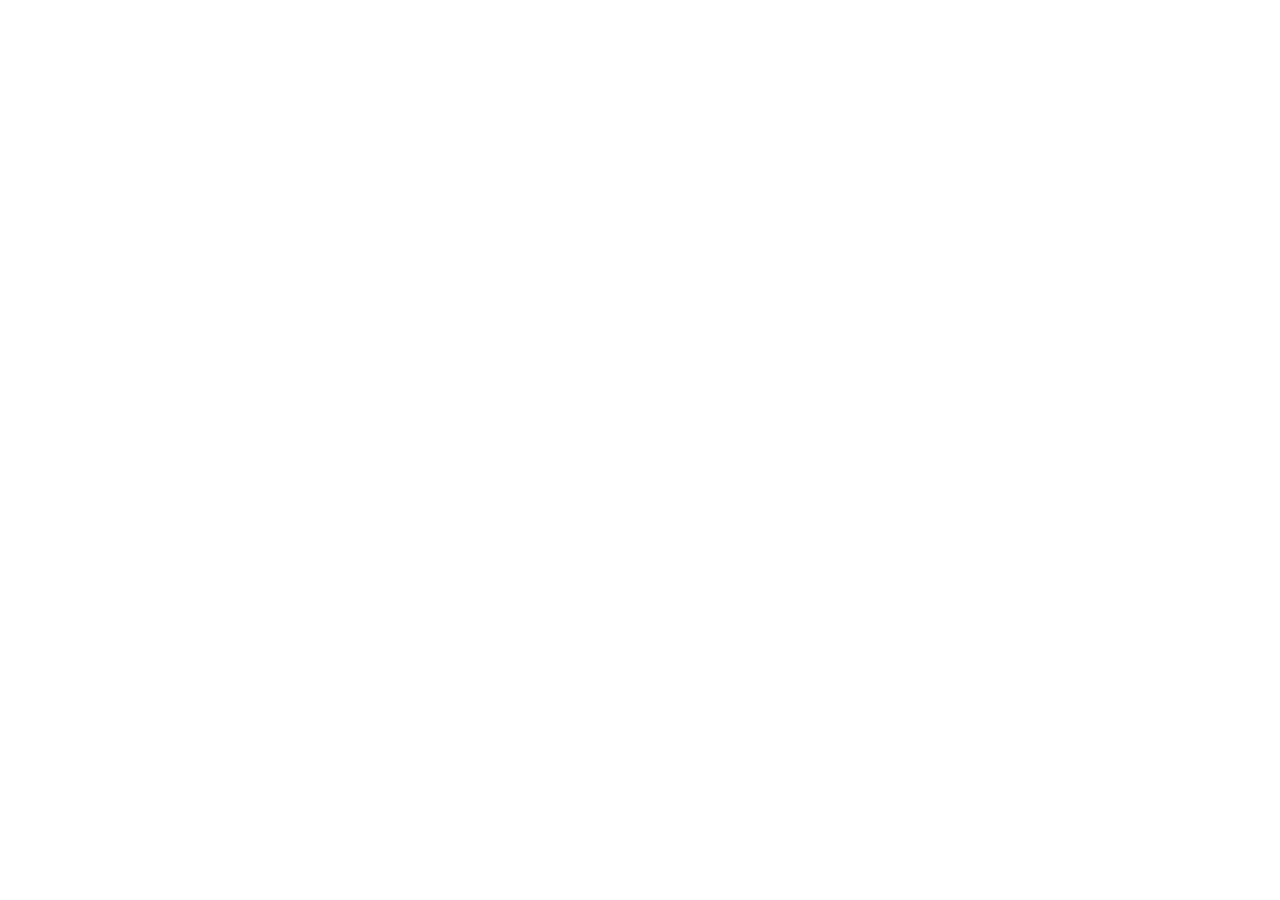
==== index.html @ 598972af "Create index.html" ====
<!DOCTYPE html>
<html lang="en">
<head>
  <meta charset="UTF-8">
  <meta name="viewport" content="width=device-width, initial-scale=1.0">
  <title>Build up Green</title>
</head>
<body>
  

  
</body>
</html>
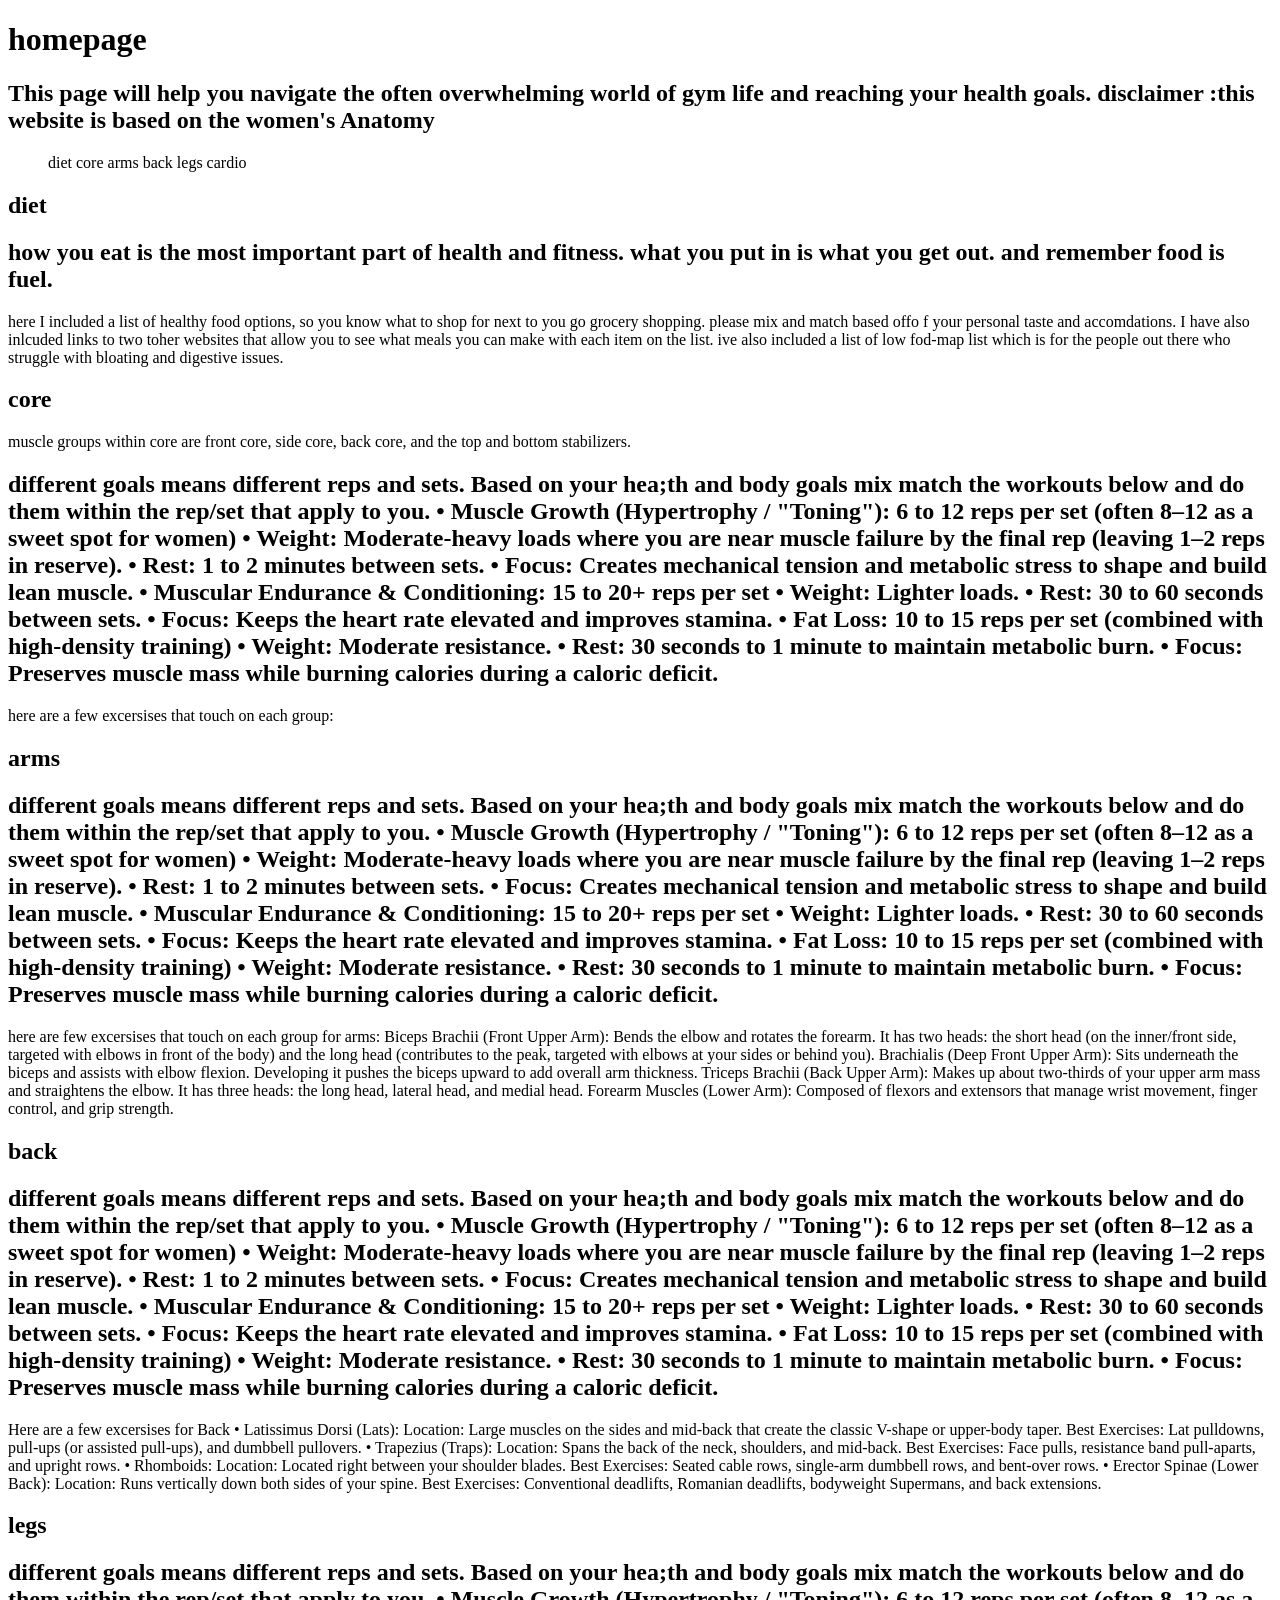
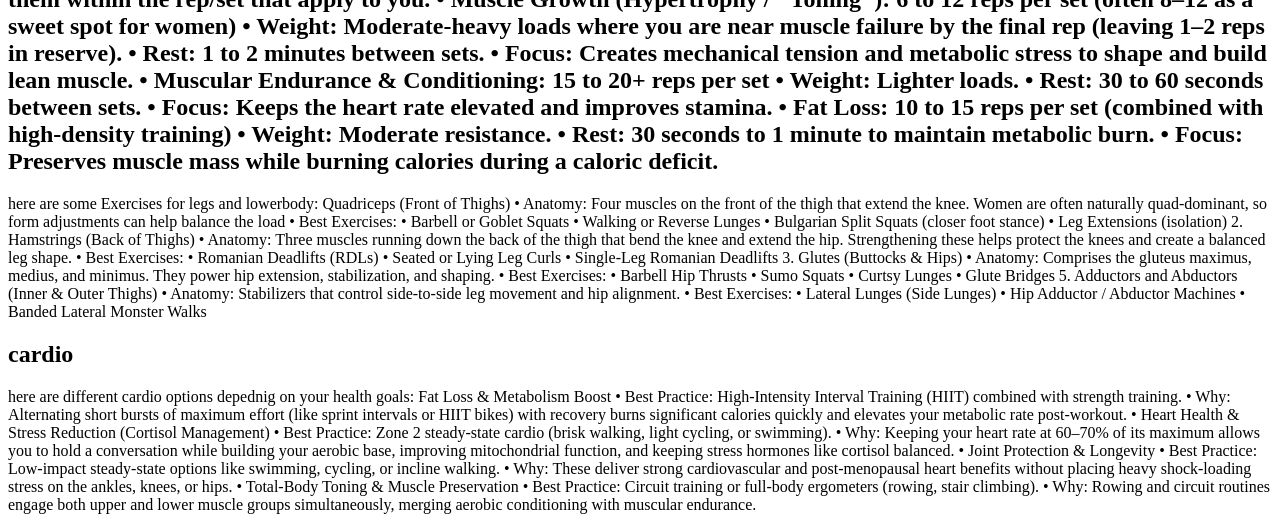
==== commit bcdd3186: "updates" ====
--- a/index.html
+++ b/index.html
@@ -3,11 +3,237 @@
 <head>
   <meta charset="UTF-8">
   <meta name="viewport" content="width=device-width, initial-scale=1.0">
-  <title>Build up Green</title>
+  <title>Luminescent build</title>
 </head>
+
 <body>
-  
-
-  
+  <div class="wrapper">
+
+    <header>
+      <h1>homepage</h1>
+    </header>
+
+    <h2>This page will help you navigate the often overwhelming world of gym life and reaching your health goals. disclaimer :this website is based on the women's Anatomy</h1>
+
+      <section class="workout">
+        <nav>
+          <!-- interactive pictures that take you to each page -->
+          <ul>
+            diet
+            core
+            arms
+            back
+            legs
+            cardio
+          </ul>
+        </nav>
+      </section>
+
+      <main>
+        <section class="meals">
+          <h1>diet</h1>
+
+          <h2>
+            how you eat is the most important part of health and fitness. what you put in is what you get out. and remember food is fuel.
+          </h2>
+
+          <p>here I included a list of healthy food options, so you know what to shop for next to you go grocery shopping. please mix and match based offo f your personal taste and accomdations. I have also inlcuded links to two toher websites that allow you to see what meals you can make with each item on the list. ive also included a list of low fod-map list which is for the people out there who struggle with bloating and digestive issues. </p>
+          <!-- link meal website -->
+          <!-- add image of low fod map foods -->
+        </section>
+
+<section>
+  <h1>core</h1>
+<p>
+  muscle groups within core are front core, side core, back core, and the top and bottom stabilizers. 
+  <h2>
+    different goals means different reps and sets. Based on your hea;th and body goals mix match the workouts below and do them within the rep/set that apply to you.
+    • Muscle Growth (Hypertrophy / "Toning"): 6 to 12 reps per set (often 8–12 as a sweet spot for women)
+      • Weight: Moderate-heavy loads where you are near muscle failure by the final rep (leaving 1–2 reps in reserve).
+      • Rest: 1 to 2 minutes between sets.
+      • Focus: Creates mechanical tension and metabolic stress to shape and build lean muscle.
+    
+    • Muscular Endurance & Conditioning: 15 to 20+ reps per set
+      • Weight: Lighter loads.
+      • Rest: 30 to 60 seconds between sets.
+      • Focus: Keeps the heart rate elevated and improves stamina.
+    
+    • Fat Loss: 10 to 15 reps per set (combined with high-density training)
+      • Weight: Moderate resistance.
+      • Rest: 30 seconds to 1 minute to maintain metabolic burn.
+      • Focus: Preserves muscle mass while burning calories during a caloric deficit.
+  </h2>
+
+
+  here are a few excersises that touch on each group:
+  <!-- video embeds of excersises  with description for each-->
+</p>
+</section>
+
+<section>
+  <h1>arms</h1>
+
+  <h2>
+    different goals means different reps and sets. Based on your hea;th and body goals mix match the workouts below and do them within the rep/set that apply to you.
+    • Muscle Growth (Hypertrophy / "Toning"): 6 to 12 reps per set (often 8–12 as a sweet spot for women)
+      • Weight: Moderate-heavy loads where you are near muscle failure by the final rep (leaving 1–2 reps in reserve).
+      • Rest: 1 to 2 minutes between sets.
+      • Focus: Creates mechanical tension and metabolic stress to shape and build lean muscle.
+    
+    • Muscular Endurance & Conditioning: 15 to 20+ reps per set
+      • Weight: Lighter loads.
+      • Rest: 30 to 60 seconds between sets.
+      • Focus: Keeps the heart rate elevated and improves stamina.
+    
+    • Fat Loss: 10 to 15 reps per set (combined with high-density training)
+      • Weight: Moderate resistance.
+      • Rest: 30 seconds to 1 minute to maintain metabolic burn.
+      • Focus: Preserves muscle mass while burning calories during a caloric deficit.
+  </h2>
+
+<p>
+  here are few excersises that touch on each group for arms:
+<!-- video embed for excersises -->
+   Biceps Brachii (Front Upper Arm): Bends the elbow and rotates the forearm. It has two heads: the short head (on the inner/front side, targeted with elbows in front of the body) and the long head (contributes to the peak, targeted with elbows at your sides or behind you).
+
+ Brachialis (Deep Front Upper Arm): Sits underneath the biceps and assists with elbow flexion. Developing it pushes the biceps upward to add overall arm thickness.
+
+ Triceps Brachii (Back Upper Arm): Makes up about two-thirds of your upper arm mass and straightens the elbow. It has three heads: the long head, lateral head, and medial head.
+
+ Forearm Muscles (Lower Arm): Composed of flexors and extensors that manage wrist movement, finger control, and grip strength.
+</p>
+</section>
+
+<section>
+  <h1>back</h1>
+
+  <h2>
+    different goals means different reps and sets. Based on your hea;th and body goals mix match the workouts below and do them within the rep/set that apply to you.
+    • Muscle Growth (Hypertrophy / "Toning"): 6 to 12 reps per set (often 8–12 as a sweet spot for women)
+      • Weight: Moderate-heavy loads where you are near muscle failure by the final rep (leaving 1–2 reps in reserve).
+      • Rest: 1 to 2 minutes between sets.
+      • Focus: Creates mechanical tension and metabolic stress to shape and build lean muscle.
+    
+    • Muscular Endurance & Conditioning: 15 to 20+ reps per set
+      • Weight: Lighter loads.
+      • Rest: 30 to 60 seconds between sets.
+      • Focus: Keeps the heart rate elevated and improves stamina.
+    
+    • Fat Loss: 10 to 15 reps per set (combined with high-density training)
+      • Weight: Moderate resistance.
+      • Rest: 30 seconds to 1 minute to maintain metabolic burn.
+      • Focus: Preserves muscle mass while burning calories during a caloric deficit.
+  </h2>
+
+<p>
+  Here are a few excersises for Back
+  <!-- video embed for excersises in back -->
+  • Latissimus Dorsi (Lats):
+	Location: Large muscles on the sides and mid-back that create the classic V-shape or upper-body taper.
+	Best Exercises: Lat pulldowns, pull-ups (or assisted pull-ups), and dumbbell pullovers.
+
+• Trapezius (Traps):
+	Location: Spans the back of the neck, shoulders, and mid-back.
+ Best Exercises: Face pulls, resistance band pull-aparts, and upright rows.
+
+• Rhomboids:
+	Location: Located right between your shoulder blades.
+	Best Exercises: Seated cable rows, single-arm dumbbell rows, and bent-over rows.
+
+• Erector Spinae (Lower Back):
+	 Location: Runs vertically down both sides of your spine.
+	Best Exercises: Conventional deadlifts, Romanian deadlifts, bodyweight Supermans, and back extensions.
+</p>
+</section>
+
+<section>
+  <h1>legs</h1>
+
+  <h2>
+    different goals means different reps and sets. Based on your hea;th and body goals mix match the workouts below and do them within the rep/set that apply to you.
+    • Muscle Growth (Hypertrophy / "Toning"): 6 to 12 reps per set (often 8–12 as a sweet spot for women)
+      • Weight: Moderate-heavy loads where you are near muscle failure by the final rep (leaving 1–2 reps in reserve).
+      • Rest: 1 to 2 minutes between sets.
+      • Focus: Creates mechanical tension and metabolic stress to shape and build lean muscle.
+    
+    • Muscular Endurance & Conditioning: 15 to 20+ reps per set
+      • Weight: Lighter loads.
+      • Rest: 30 to 60 seconds between sets.
+      • Focus: Keeps the heart rate elevated and improves stamina.
+    
+    • Fat Loss: 10 to 15 reps per set (combined with high-density training)
+      • Weight: Moderate resistance.
+      • Rest: 30 seconds to 1 minute to maintain metabolic burn.
+      • Focus: Preserves muscle mass while burning calories during a caloric deficit.
+  </h2>
+
+  <p>
+    here are some Exercises for legs and lowerbody:
+    <!-- video embed for lowerbody -->
+Quadriceps (Front of Thighs)
+
+• Anatomy: Four muscles on the front of the thigh that extend the knee. Women are often naturally quad-dominant, so form adjustments can help balance the load
+• Best Exercises:
+	• Barbell or Goblet Squats
+	• Walking or Reverse Lunges
+	• Bulgarian Split Squats (closer foot stance)
+	• Leg Extensions (isolation)
+
+2. Hamstrings (Back of Thighs)
+
+• Anatomy: Three muscles running down the back of the thigh that bend the knee and extend the hip. Strengthening these helps protect the knees and create a balanced leg shape.
+• Best Exercises:
+	• Romanian Deadlifts (RDLs)
+	• Seated or Lying Leg Curls
+	• Single-Leg Romanian Deadlifts
+
+3. Glutes (Buttocks & Hips)
+
+• Anatomy: Comprises the gluteus maximus, medius, and minimus. They power hip extension, stabilization, and shaping.
+• Best Exercises:
+	• Barbell Hip Thrusts
+	• Sumo Squats
+	• Curtsy Lunges
+	• Glute Bridges
+
+5. Adductors and Abductors (Inner & Outer Thighs)
+
+• Anatomy: Stabilizers that control side-to-side leg movement and hip alignment.
+• Best Exercises:
+	• Lateral Lunges (Side Lunges)
+	• Hip Adductor / Abductor Machines
+	• Banded Lateral Monster Walks
+  </p>
+</section>
+
+<section>
+  <h1>cardio</h1>
+  <p>
+    here are different cardio options depednig on your health goals:
+  Fat Loss & Metabolism Boost
+	• Best Practice: High-Intensity Interval Training (HIIT) combined with strength training.
+	• Why: Alternating short bursts of maximum effort (like sprint intervals or HIIT bikes) with recovery burns significant calories quickly and elevates your metabolic rate post-workout.
+
+• Heart Health & Stress Reduction (Cortisol Management)
+	• Best Practice: Zone 2 steady-state cardio (brisk walking, light cycling, or swimming).
+	• Why: Keeping your heart rate at 60–70% of its maximum allows you to hold a conversation while building your aerobic base, improving mitochondrial function, and keeping stress hormones like cortisol balanced.
+
+• Joint Protection & Longevity
+	• Best Practice: Low-impact steady-state options like swimming, cycling, or incline walking.
+	• Why: These deliver strong cardiovascular and post-menopausal heart benefits without placing heavy shock-loading stress on the ankles, knees, or hips.
+
+• Total-Body Toning & Muscle Preservation
+	• Best Practice: Circuit training or full-body ergometers (rowing, stair climbing).
+	• Why: Rowing and circuit routines engage both upper and lower muscle groups simultaneously, merging aerobic conditioning with muscular endurance.
+  </p>
+</section>
+
+      </main>
+      <footer>
+
+      </footer>
+
+  </div>
+
 </body>
 </html>
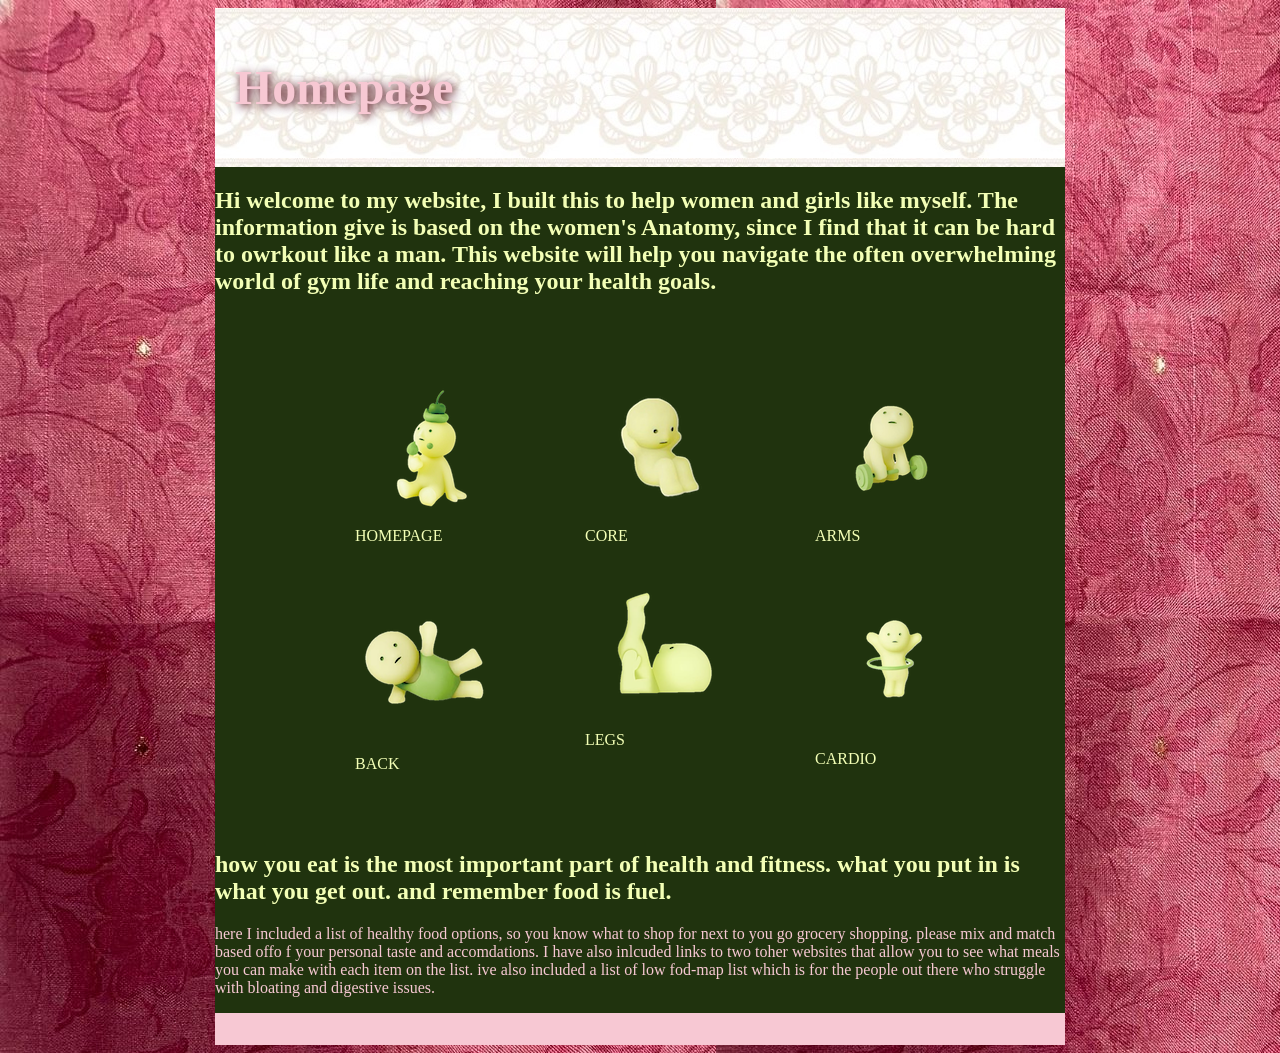
==== commit daa63a09: "update" ====
--- a/index.html
+++ b/index.html
@@ -4,35 +4,61 @@
   <meta charset="UTF-8">
   <meta name="viewport" content="width=device-width, initial-scale=1.0">
   <title>Luminescent build</title>
+  <link rel="stylesheet" href="main.css">
 </head>
 
 <body>
   <div class="wrapper">
 
     <header>
-      <h1>homepage</h1>
+      <h1>Homepage</h1>
     </header>
 
-    <h2>This page will help you navigate the often overwhelming world of gym life and reaching your health goals. disclaimer :this website is based on the women's Anatomy</h1>
+    <h2>
+      Hi welcome to my website, I built this to help women and girls like myself. The information give is based on the women's Anatomy, since I find that it can be hard to owrkout like a man. This website will help you navigate the often overwhelming world of gym life and reaching your health goals.
+    </h2>
 
-      <section class="workout">
-        <nav>
+      <section>
+        <nav class="navbar">
           <!-- interactive pictures that take you to each page -->
-          <ul>
-            diet
-            core
-            arms
-            back
-            legs
-            cardio
-          </ul>
+          <figure>
+            <ul>
+              <a href="homepage.html" class="homepage-sm">
+                <img src="diet smiski.png" alt="little green guy with cherry on head">
+                <figcaption>homepage</figcaption>
+              </a>
+
+              <a href="core.html" class="core-sm">
+                <img src="core2 smiski.png" alt="little green guy doing a situp">
+                <figcaption>core</figcaption>
+              </a>
+
+              <a href="arms.html" class="arm-sm">
+                <img src="arms smiski.png" alt="little green guy lifting a bar weight">
+                <figcaption>arms</figcaption>
+              </a></li>
+
+              <a href="back.html" class="back-sm">
+                  <img src="back smiski.png" alt="little green guy in aerobic suit">
+                  <figcaption>Back</figcaption>
+                </a>
+
+              <a href="legs.html" class="leg-sm">
+                  <img src="legs smiski.png" alt="little green guy doing with legs in air">
+                  <figcaption>legs</figcaption>
+                </a>
+
+              <a href="cardio.html" class="car-sm">
+                  <img src="cardio smiski.png" alt="little green guy hoolahooping">
+                  <figcaption>cardio</figcaption>
+                </a>
+            </ul>
+          </figure>
         </nav>
       </section>
 
       <main>
         <section class="meals">
-          <h1>diet</h1>
-
           <h2>
             how you eat is the most important part of health and fitness. what you put in is what you get out. and remember food is fuel.
           </h2>
@@ -41,192 +67,6 @@
           <!-- link meal website -->
           <!-- add image of low fod map foods -->
         </section>
-
-<section>
-  <h1>core</h1>
-<p>
-  muscle groups within core are front core, side core, back core, and the top and bottom stabilizers. 
-  <h2>
-    different goals means different reps and sets. Based on your hea;th and body goals mix match the workouts below and do them within the rep/set that apply to you.
-    • Muscle Growth (Hypertrophy / "Toning"): 6 to 12 reps per set (often 8–12 as a sweet spot for women)
-      • Weight: Moderate-heavy loads where you are near muscle failure by the final rep (leaving 1–2 reps in reserve).
-      • Rest: 1 to 2 minutes between sets.
-      • Focus: Creates mechanical tension and metabolic stress to shape and build lean muscle.
-    
-    • Muscular Endurance & Conditioning: 15 to 20+ reps per set
-      • Weight: Lighter loads.
-      • Rest: 30 to 60 seconds between sets.
-      • Focus: Keeps the heart rate elevated and improves stamina.
-    
-    • Fat Loss: 10 to 15 reps per set (combined with high-density training)
-      • Weight: Moderate resistance.
-      • Rest: 30 seconds to 1 minute to maintain metabolic burn.
-      • Focus: Preserves muscle mass while burning calories during a caloric deficit.
-  </h2>
-
-
-  here are a few excersises that touch on each group:
-  <!-- video embeds of excersises  with description for each-->
-</p>
-</section>
-
-<section>
-  <h1>arms</h1>
-
-  <h2>
-    different goals means different reps and sets. Based on your hea;th and body goals mix match the workouts below and do them within the rep/set that apply to you.
-    • Muscle Growth (Hypertrophy / "Toning"): 6 to 12 reps per set (often 8–12 as a sweet spot for women)
-      • Weight: Moderate-heavy loads where you are near muscle failure by the final rep (leaving 1–2 reps in reserve).
-      • Rest: 1 to 2 minutes between sets.
-      • Focus: Creates mechanical tension and metabolic stress to shape and build lean muscle.
-    
-    • Muscular Endurance & Conditioning: 15 to 20+ reps per set
-      • Weight: Lighter loads.
-      • Rest: 30 to 60 seconds between sets.
-      • Focus: Keeps the heart rate elevated and improves stamina.
-    
-    • Fat Loss: 10 to 15 reps per set (combined with high-density training)
-      • Weight: Moderate resistance.
-      • Rest: 30 seconds to 1 minute to maintain metabolic burn.
-      • Focus: Preserves muscle mass while burning calories during a caloric deficit.
-  </h2>
-
-<p>
-  here are few excersises that touch on each group for arms:
-<!-- video embed for excersises -->
-   Biceps Brachii (Front Upper Arm): Bends the elbow and rotates the forearm. It has two heads: the short head (on the inner/front side, targeted with elbows in front of the body) and the long head (contributes to the peak, targeted with elbows at your sides or behind you).
-
- Brachialis (Deep Front Upper Arm): Sits underneath the biceps and assists with elbow flexion. Developing it pushes the biceps upward to add overall arm thickness.
-
- Triceps Brachii (Back Upper Arm): Makes up about two-thirds of your upper arm mass and straightens the elbow. It has three heads: the long head, lateral head, and medial head.
-
- Forearm Muscles (Lower Arm): Composed of flexors and extensors that manage wrist movement, finger control, and grip strength.
-</p>
-</section>
-
-<section>
-  <h1>back</h1>
-
-  <h2>
-    different goals means different reps and sets. Based on your hea;th and body goals mix match the workouts below and do them within the rep/set that apply to you.
-    • Muscle Growth (Hypertrophy / "Toning"): 6 to 12 reps per set (often 8–12 as a sweet spot for women)
-      • Weight: Moderate-heavy loads where you are near muscle failure by the final rep (leaving 1–2 reps in reserve).
-      • Rest: 1 to 2 minutes between sets.
-      • Focus: Creates mechanical tension and metabolic stress to shape and build lean muscle.
-    
-    • Muscular Endurance & Conditioning: 15 to 20+ reps per set
-      • Weight: Lighter loads.
-      • Rest: 30 to 60 seconds between sets.
-      • Focus: Keeps the heart rate elevated and improves stamina.
-    
-    • Fat Loss: 10 to 15 reps per set (combined with high-density training)
-      • Weight: Moderate resistance.
-      • Rest: 30 seconds to 1 minute to maintain metabolic burn.
-      • Focus: Preserves muscle mass while burning calories during a caloric deficit.
-  </h2>
-
-<p>
-  Here are a few excersises for Back
-  <!-- video embed for excersises in back -->
-  • Latissimus Dorsi (Lats):
-	Location: Large muscles on the sides and mid-back that create the classic V-shape or upper-body taper.
-	Best Exercises: Lat pulldowns, pull-ups (or assisted pull-ups), and dumbbell pullovers.
-
-• Trapezius (Traps):
-	Location: Spans the back of the neck, shoulders, and mid-back.
- Best Exercises: Face pulls, resistance band pull-aparts, and upright rows.
-
-• Rhomboids:
-	Location: Located right between your shoulder blades.
-	Best Exercises: Seated cable rows, single-arm dumbbell rows, and bent-over rows.
-
-• Erector Spinae (Lower Back):
-	 Location: Runs vertically down both sides of your spine.
-	Best Exercises: Conventional deadlifts, Romanian deadlifts, bodyweight Supermans, and back extensions.
-</p>
-</section>
-
-<section>
-  <h1>legs</h1>
-
-  <h2>
-    different goals means different reps and sets. Based on your hea;th and body goals mix match the workouts below and do them within the rep/set that apply to you.
-    • Muscle Growth (Hypertrophy / "Toning"): 6 to 12 reps per set (often 8–12 as a sweet spot for women)
-      • Weight: Moderate-heavy loads where you are near muscle failure by the final rep (leaving 1–2 reps in reserve).
-      • Rest: 1 to 2 minutes between sets.
-      • Focus: Creates mechanical tension and metabolic stress to shape and build lean muscle.
-    
-    • Muscular Endurance & Conditioning: 15 to 20+ reps per set
-      • Weight: Lighter loads.
-      • Rest: 30 to 60 seconds between sets.
-      • Focus: Keeps the heart rate elevated and improves stamina.
-    
-    • Fat Loss: 10 to 15 reps per set (combined with high-density training)
-      • Weight: Moderate resistance.
-      • Rest: 30 seconds to 1 minute to maintain metabolic burn.
-      • Focus: Preserves muscle mass while burning calories during a caloric deficit.
-  </h2>
-
-  <p>
-    here are some Exercises for legs and lowerbody:
-    <!-- video embed for lowerbody -->
-Quadriceps (Front of Thighs)
-
-• Anatomy: Four muscles on the front of the thigh that extend the knee. Women are often naturally quad-dominant, so form adjustments can help balance the load
-• Best Exercises:
-	• Barbell or Goblet Squats
-	• Walking or Reverse Lunges
-	• Bulgarian Split Squats (closer foot stance)
-	• Leg Extensions (isolation)
-
-2. Hamstrings (Back of Thighs)
-
-• Anatomy: Three muscles running down the back of the thigh that bend the knee and extend the hip. Strengthening these helps protect the knees and create a balanced leg shape.
-• Best Exercises:
-	• Romanian Deadlifts (RDLs)
-	• Seated or Lying Leg Curls
-	• Single-Leg Romanian Deadlifts
-
-3. Glutes (Buttocks & Hips)
-
-• Anatomy: Comprises the gluteus maximus, medius, and minimus. They power hip extension, stabilization, and shaping.
-• Best Exercises:
-	• Barbell Hip Thrusts
-	• Sumo Squats
-	• Curtsy Lunges
-	• Glute Bridges
-
-5. Adductors and Abductors (Inner & Outer Thighs)
-
-• Anatomy: Stabilizers that control side-to-side leg movement and hip alignment.
-• Best Exercises:
-	• Lateral Lunges (Side Lunges)
-	• Hip Adductor / Abductor Machines
-	• Banded Lateral Monster Walks
-  </p>
-</section>
-
-<section>
-  <h1>cardio</h1>
-  <p>
-    here are different cardio options depednig on your health goals:
-  Fat Loss & Metabolism Boost
-	• Best Practice: High-Intensity Interval Training (HIIT) combined with strength training.
-	• Why: Alternating short bursts of maximum effort (like sprint intervals or HIIT bikes) with recovery burns significant calories quickly and elevates your metabolic rate post-workout.
-
-• Heart Health & Stress Reduction (Cortisol Management)
-	• Best Practice: Zone 2 steady-state cardio (brisk walking, light cycling, or swimming).
-	• Why: Keeping your heart rate at 60–70% of its maximum allows you to hold a conversation while building your aerobic base, improving mitochondrial function, and keeping stress hormones like cortisol balanced.
-
-• Joint Protection & Longevity
-	• Best Practice: Low-impact steady-state options like swimming, cycling, or incline walking.
-	• Why: These deliver strong cardiovascular and post-menopausal heart benefits without placing heavy shock-loading stress on the ankles, knees, or hips.
-
-• Total-Body Toning & Muscle Preservation
-	• Best Practice: Circuit training or full-body ergometers (rowing, stair climbing).
-	• Why: Rowing and circuit routines engage both upper and lower muscle groups simultaneously, merging aerobic conditioning with muscular endurance.
-  </p>
-</section>
 
       </main>
       <footer>
--- a/main.css
+++ b/main.css
@@ -0,0 +1,76 @@
+body{
+  font-family: "Playfair Display", serif;
+  font-optical-sizing: auto;
+  font-weight: 20%;
+  font-style: normal;
+  background-color: #f3ffb6;
+  background-image: url(backpage.jpg);
+}
+
+p{
+color: #f7c8d3;
+}
+
+h2{
+  color: #f3ffb6;
+}
+
+.wrapper{
+  background-color: #20330e;
+ max-width: 850px;
+ margin: 0 auto;
+
+}
+header{
+  background-image: url(header2.jpg);
+  padding: 20px;
+  text-align: center;
+  display: flex;
+}
+
+header h1 {
+  font-size: 300%;
+  color: #f7c8d3;
+  text-shadow: 2px 2px 10px #4e0714;
+  
+}
+
+.navbar{
+  display: flex;
+ justify-content: space-between;
+  padding: 10px 20px;
+  text-transform: uppercase; 
+}
+
+nav ul{
+  display: flex;
+  justify-content: space-around;
+  flex-wrap: wrap;
+}
+
+nav a {
+  color: #f3ffb6;
+  text-decoration: none;
+  padding: 1rem 1rem;
+  
+}
+
+nav a:hover {
+  color: #6f1f3b;
+  border-radius: 2rem;
+  text-shadow:0 0 5px #f3ffb6;
+  background-color: #f7c8d3;
+}
+
+img{
+  max-width: 100%;
+}
+
+footer{
+  background-color: #f7c8d3;
+  padding: 1em;
+}
+
+li{
+  color: #f7c8d3;
+}
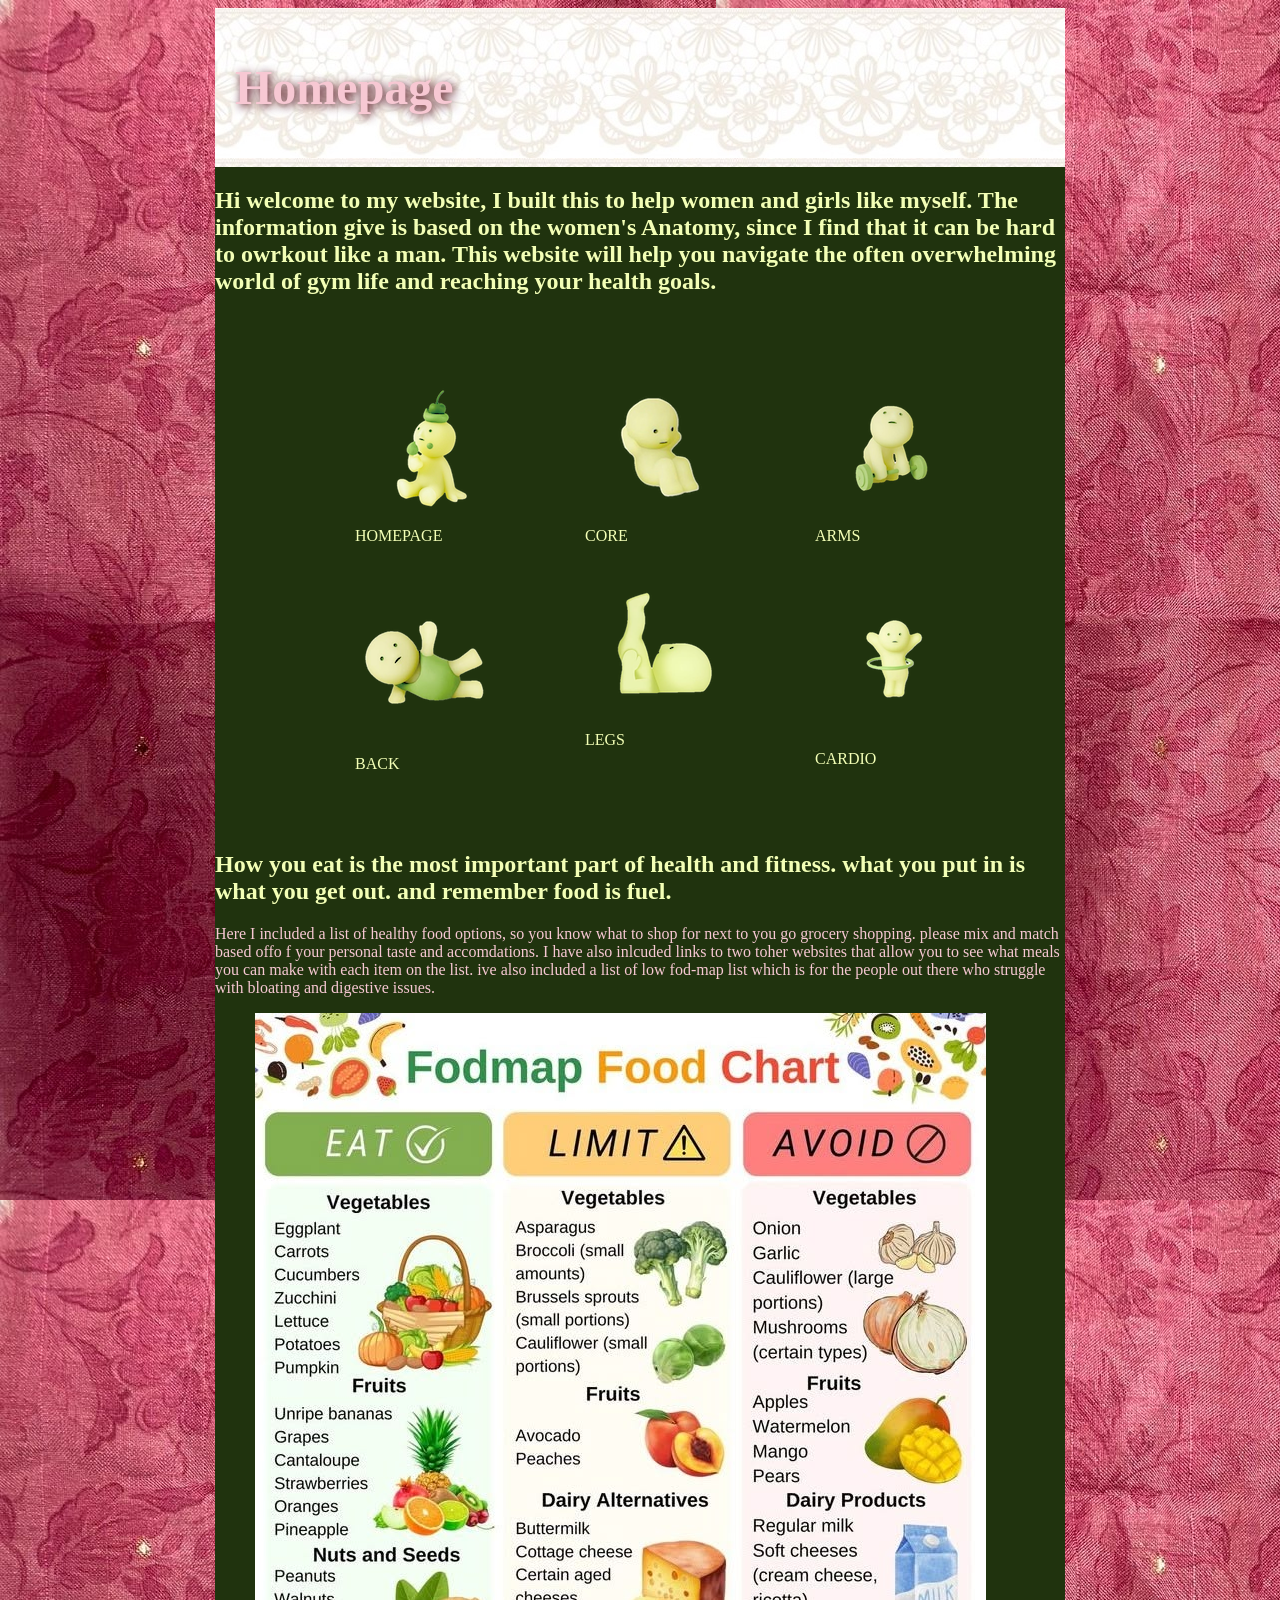
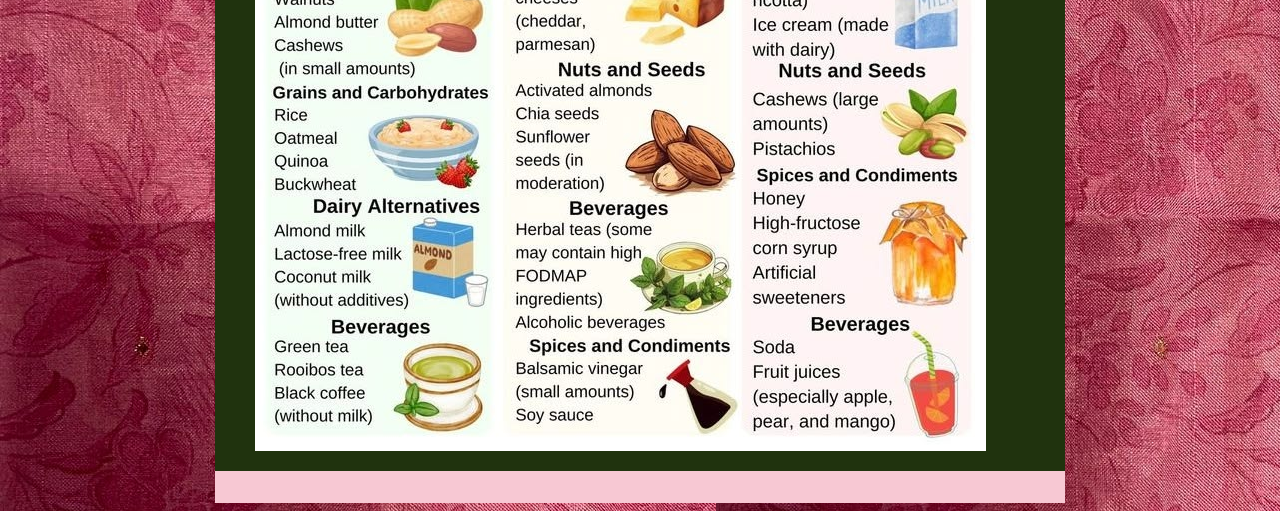
==== commit af76a087: "update" ====
--- a/index.html
+++ b/index.html
@@ -3,7 +3,7 @@
 <head>
   <meta charset="UTF-8">
   <meta name="viewport" content="width=device-width, initial-scale=1.0">
-  <title>Luminescent build</title>
+  <title>Workout like a Girl</title>
   <link rel="stylesheet" href="main.css">
 </head>
 
@@ -60,14 +60,18 @@
       <main>
         <section class="meals">
           <h2>
-            how you eat is the most important part of health and fitness. what you put in is what you get out. and remember food is fuel.
+            How you eat is the most important part of health and fitness. what you put in is what you get out. and remember food is fuel.
           </h2>
 
-          <p>here I included a list of healthy food options, so you know what to shop for next to you go grocery shopping. please mix and match based offo f your personal taste and accomdations. I have also inlcuded links to two toher websites that allow you to see what meals you can make with each item on the list. ive also included a list of low fod-map list which is for the people out there who struggle with bloating and digestive issues. </p>
+          <p>Here I included a list of healthy food options, so you know what to shop for next to you go grocery shopping. please mix and match based offo f your personal taste and accomdations. I have also inlcuded links to two toher websites that allow you to see what meals you can make with each item on the list. ive also included a list of low fod-map list which is for the people out there who struggle with bloating and digestive issues. </p>
+
           <!-- link meal website -->
           <!-- add image of low fod map foods -->
         </section>
 
+        <figure class="fod">
+        <img src="fodmap.jpg" alt="list of foods that are labeled labeled based on their fodmap rating for people with digestive issues.">
+        </figure>
       </main>
       <footer>
 
--- a/main.css
+++ b/main.css
@@ -74,3 +74,6 @@
 li{
   color: #f7c8d3;
 }
+.fod{
+  
+}
